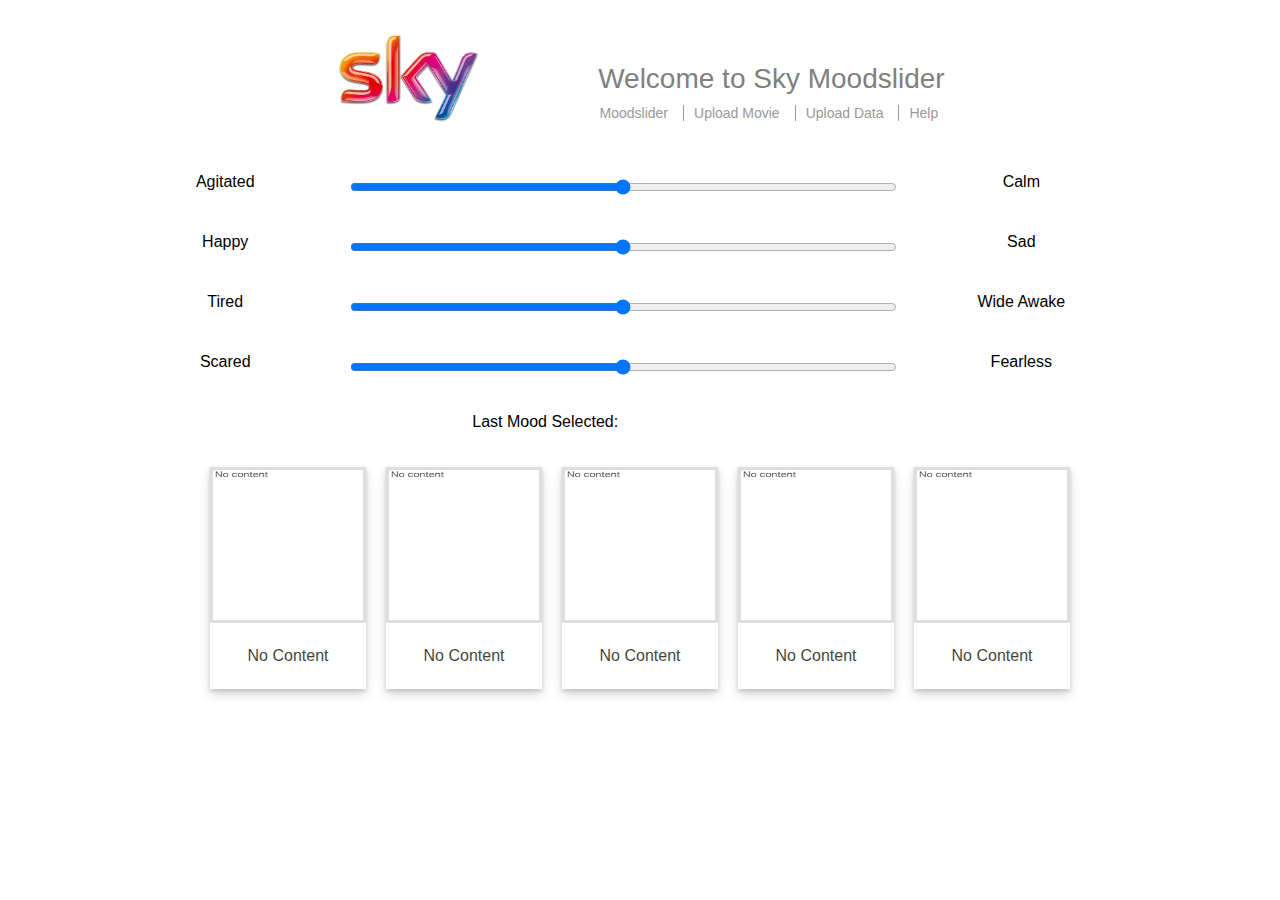
==== index.html @ be06f08e "initial commit" ====
<!DOCTYPE html>

<html lang="en">
    <head>

        <meta charset="utf-8">
        <meta name="viewport" content="width=device-width">
        <title>Sky Mood Slider</title>

        <link type="text/css" rel="stylesheet" href="css/moodslider.css" />
        <link type="text/css" rel="stylesheet" href="css/movie.css" />

        <script src="js/jquery.js"></script>
    </head>
    <body>
        <!--Navbar-->
        <script> 
            $(function(){
                $("#topnav").load("base.html"); 
            });
        </script>  
        <div id="topnav"></div>
        <br>
        <!--Navbar end-->

        <!--Moodslider Body-->
        <div class="moods-body">
            <div class="moodslider">
               <!-- Agitated Calm Status -->
               <div class="slider agitated-calm">
                   <p class="text-placeholder">Agitated</p>
                   <input class="moodslider-range" id="agitated-calm" name="agitated-calm" type="range" min="0" max="1" step="0.5" data-orientation="vertical">
                   <p class="text-placeholder">Calm</p>
               </div>
               <!-- Happy Sad Status -->
               <div class="slider happy-sad">
                   <p class="text-placeholder">Happy</p>
                   <input class="moodslider-range" id="happy-sad" name="happy-sad" type="range" min="2" max="3" step="0.5" data-orientation="vertical">
                   <p class="text-placeholder">Sad</p>
               </div>
               <!-- Tired - Wide Awake -->
               <div class="slider tired-wideawake">
                   <p class="text-placeholder">Tired</p>
                   <input class="moodslider-range" id="tired-wideawake" name="tired-wideawake" type="range" min="4" max="5" step="0.5" data-orientation="vertical">
                   <p class="text-placeholder">Wide Awake</p>
               </div>
               <!-- Scared - Fearless -->
               <div class="slider scared-fearless">
                  <p class="text-placeholder">Scared</p>
                  <input class="moodslider-range" id="scared-fearless" name="scared-fearless" type="range" min="6" max="7" step="0.5" data-orientation="vertical">
                  <p class="text-placeholder">Fearless</p>
               </div>
            </div>
        </div>
        <!--Moodslider Body end-->
        
        <!-- Recommended Movies -->
        <div class="selection">
            <p id="mood-selection">Last Mood Selected: </p>
         </div>
   
        <div class="movies-body">
            <!-- Movie 00 -->
            <div class="movie-placeholder">
            <img class="resize-img" id="movie-0-img" src="images/no-content.png" alt="No content">
            <p class="movie-title" id="movie-0-title">No Content</p>
            </div>
            <!-- Movie 01 -->
            <div class="movie-placeholder">
                <img class="resize-img" id="movie-1-img" src="images/no-content.png" alt="No content">
                <p class="movie-title" id="movie-1-title">No Content</p>
            </div>
            <!-- Movie 02 -->
            <div class="movie-placeholder">
                <img class="resize-img" id="movie-2-img" src="images/no-content.png" alt="No content">
                <p class="movie-title" id="movie-2-title">No Content</p>
            </div>
            <!-- Movie 03 -->
            <div class="movie-placeholder">
                <img class="resize-img" id="movie-3-img" src="images/no-content.png" alt="No content">
                <p class="movie-title" id="movie-3-title">No Content</p>
            </div>
            <!-- Movie 04 -->
            <div class="movie-placeholder">
                <img class="resize-img" id="movie-4-img" src="images/no-content.png" alt="No content">
                <p class="movie-title" id="movie-4-title">No Content</p>
            </div>
        </div>
        <!--Recommended Movies end-->

        <!--Scripts-->
        <script src="js/retrievemovies.js"></script>
        
        <!--Scripts end-->
    </body>
</html>
---- css/moodslider.css ----
/*
 * Styling Sheet
*/
body{
   font-family: Helvetica Neue, Helvetica, Arial, sans-serif;
}


/* MAIN BODY */
.moods-body {

   text-align: center;
   width: 100%;
   /* border: solid blue;  */
}

.moodslider {
   align-self: center;
   width: 100%;
   display: flex;
   flex-direction: column;
   justify-content: center;
}

.slider.scared-fearless,
.slider.tired-wideawake,
.slider.happy-sad,
.slider.agitated-calm {
   align-self: center;
   float: left;
   width: 85%;
}

.text-placeholder {
   /* position: relative; */
   float: left;
   width: 20%;
   padding-right: 15px;
   padding-left: 15px;
   /* border: solid green;  */
}

.moodslider-range {
   float: left;
   width: 50%;
   padding-top: 20px;
   padding-bottom: 20px;
   padding-right: 5px;
   padding-left: 5px;
}
---- css/movie.css ----
/* Section for movies */

.movies-body{
   display: flex;
   flex-direction: row;
   justify-content: center;
   text-align: center;
   width: 100%;
}


.selection p{
   align-self: center;
   text-align: center;
   width: 85%;
}


.movie-placeholder {
   display: flex;
   flex-direction: column;
   justify-content: flex-end;
   
   box-shadow: 0 2px 4px 0 rgba(0,0,0,0.2), 0 6px 10px 0 rgba(0,0,0,0.19);
   margin-left: 10px;
   margin-right: 10px;
   margin-top: 20px;
   
   opacity: 0.75;
   background-color: transparent;
   
}

.movie-placeholder:hover {
   opacity: 1;
}

.movie-title {
   text-align: center;
   padding: 8px 10px;
   
}

.resize-img {
   align-self: center;
   text-align: center;
   width : 150px;
   height: 150px;   
   border: solid lightgrey;
}
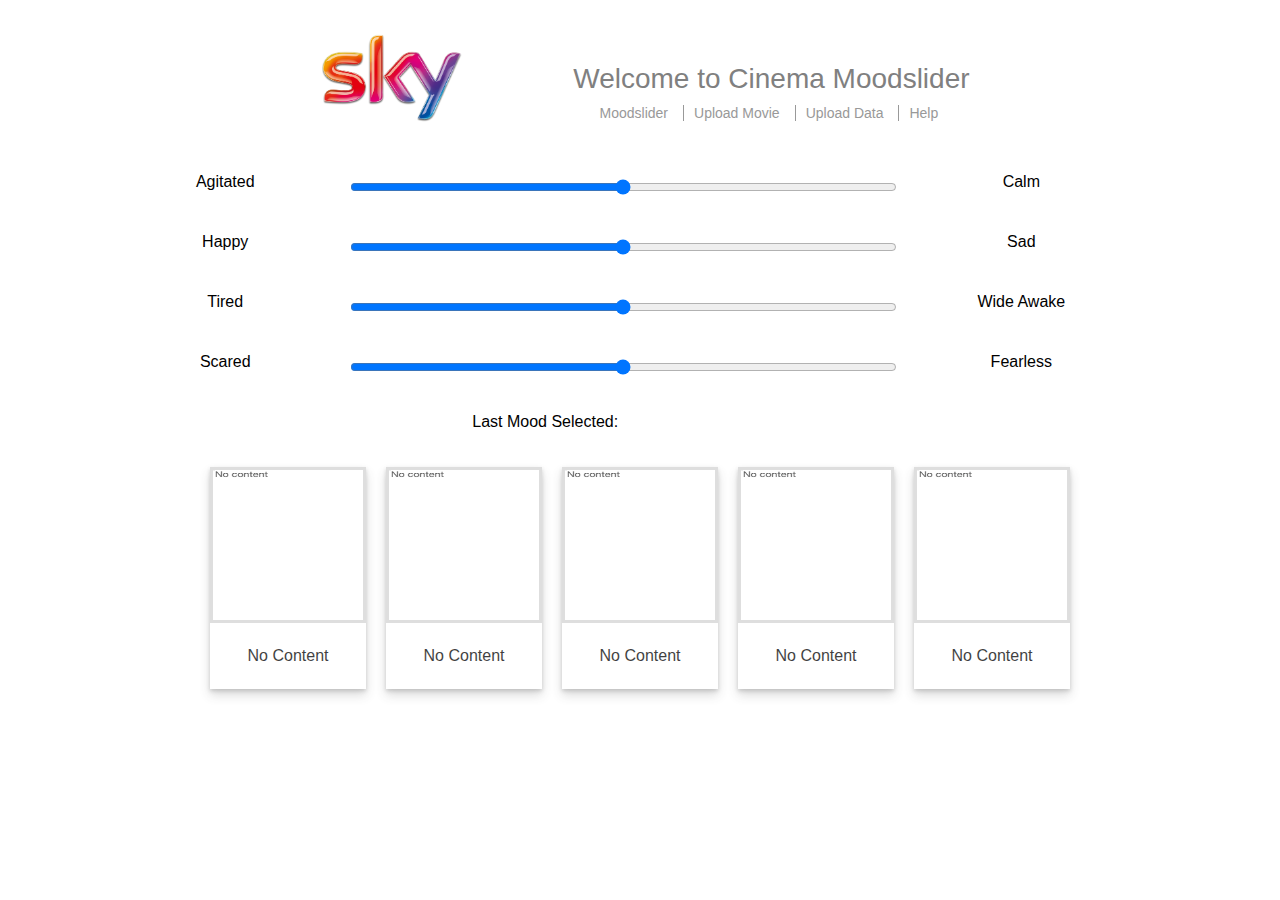
==== commit f8bdfacd: "rename attr names to * files to be consistent" ====
--- a/index.html
+++ b/index.html
@@ -5,7 +5,7 @@
 
         <meta charset="utf-8">
         <meta name="viewport" content="width=device-width">
-        <title>Sky Mood Slider</title>
+        <title>Cinema Moodslider • Home</title>
 
         <link type="text/css" rel="stylesheet" href="css/moodslider.css" />
         <link type="text/css" rel="stylesheet" href="css/movie.css" />
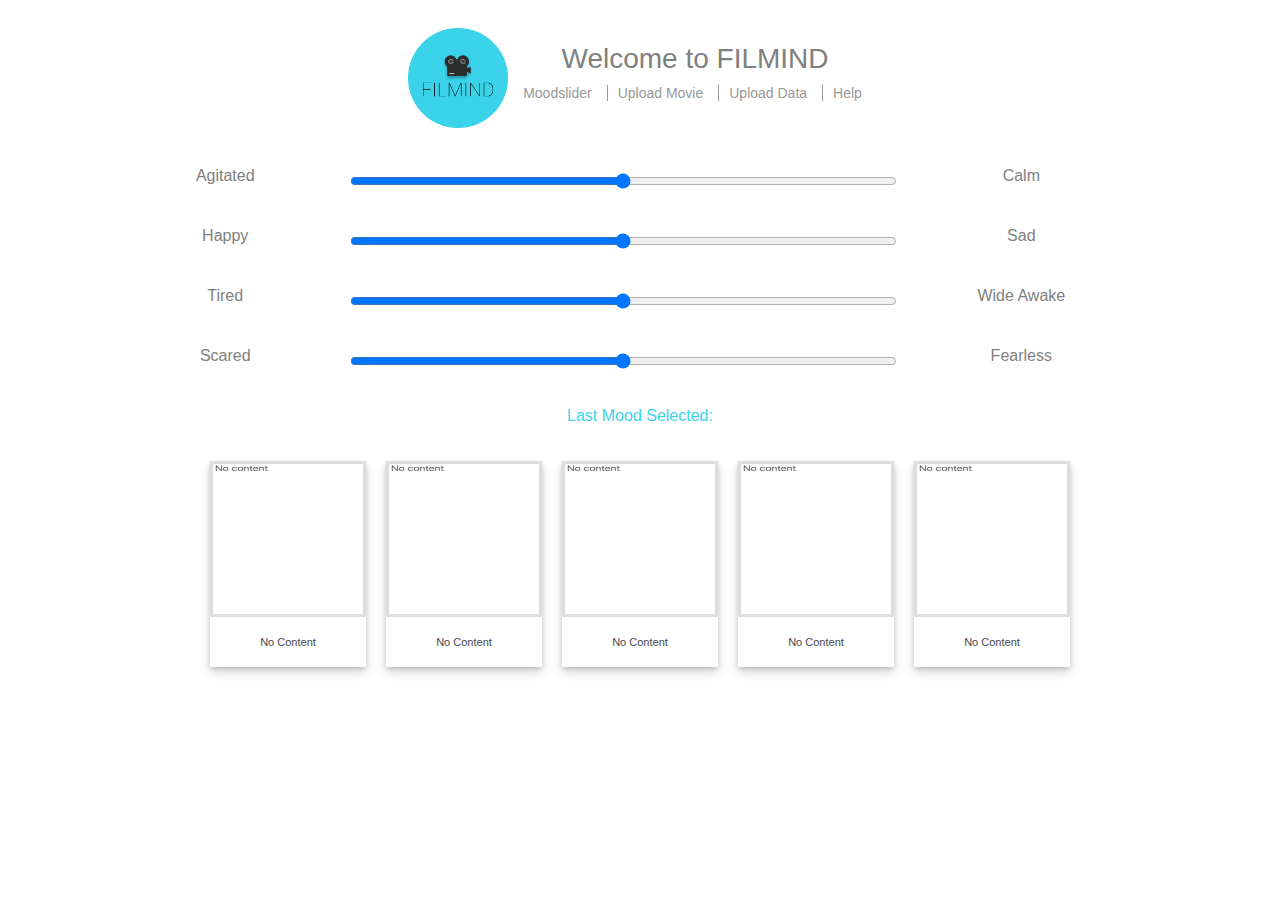
==== commit 9ef26682: "new release, add favicon, change colors and titles" ====
--- a/index.html
+++ b/index.html
@@ -5,8 +5,8 @@
 
         <meta charset="utf-8">
         <meta name="viewport" content="width=device-width">
-        <title>Cinema Moodslider • Home</title>
-
+        <title>FILMIND • Home</title>
+        <link rel="shortcut icon" href='images/favicon.ico' type='image/x-icon' >
         <link type="text/css" rel="stylesheet" href="css/moodslider.css" />
         <link type="text/css" rel="stylesheet" href="css/movie.css" />
 
--- a/css/moodslider.css
+++ b/css/moodslider.css
@@ -37,6 +37,7 @@
    width: 20%;
    padding-right: 15px;
    padding-left: 15px;
+   color: grey;
    /* border: solid green;  */
 }
 
--- a/css/movie.css
+++ b/css/movie.css
@@ -12,7 +12,8 @@
 .selection p{
    align-self: center;
    text-align: center;
-   width: 85%;
+   
+   color: #3AD3EA;
 }
 
 
@@ -38,13 +39,15 @@
 .movie-title {
    text-align: center;
    padding: 8px 10px;
-   
+   font-size: 11px;
 }
 
 .resize-img {
    align-self: center;
    text-align: center;
    width : 150px;
-   height: 150px;   
+   height: auto;   
+   max-height: 150px;
+   max-width: 150px;
    border: solid lightgrey;
 }
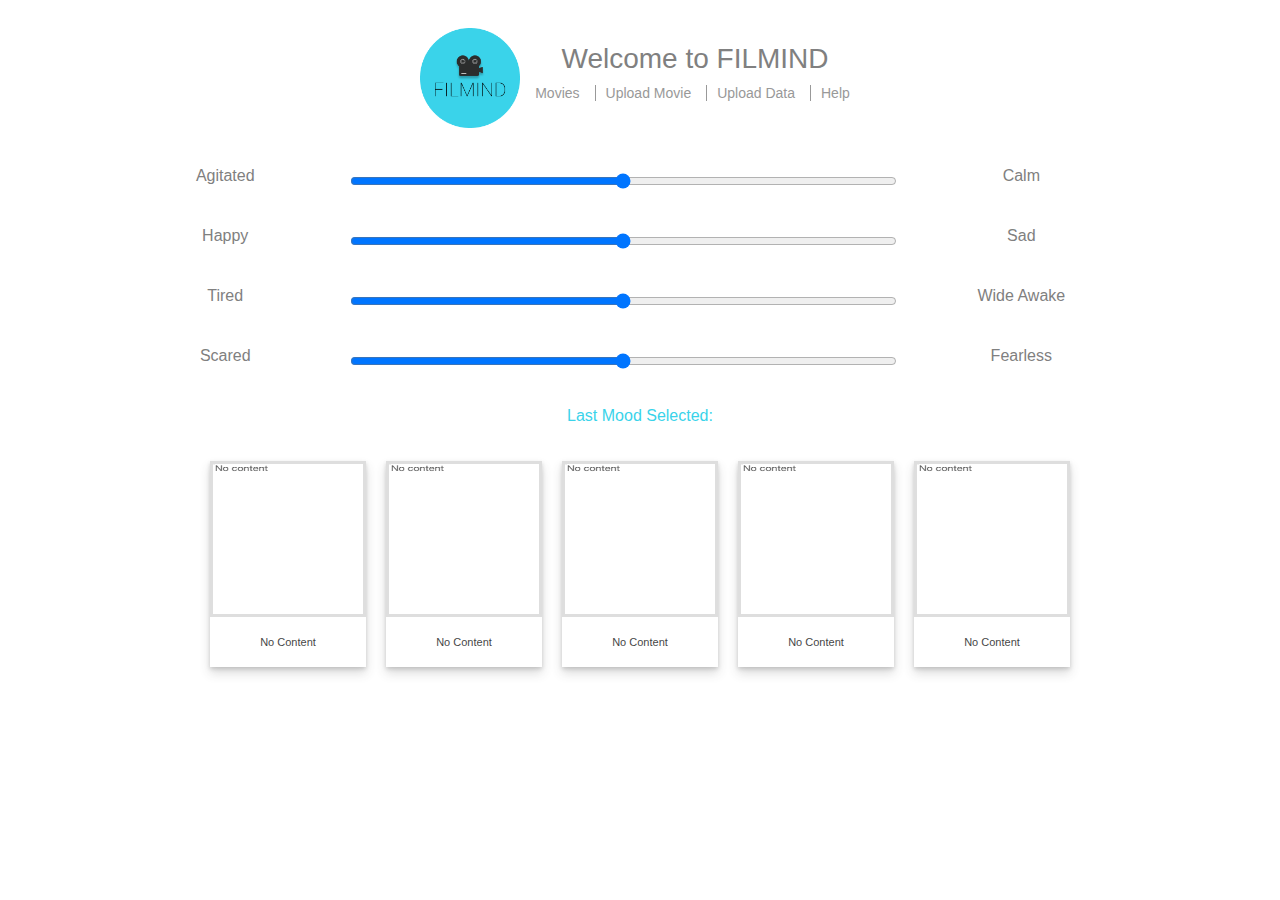
==== commit e623c960: "renaming to be persistent, add gitignore file" ====
--- a/index.html
+++ b/index.html
@@ -7,7 +7,7 @@
         <meta name="viewport" content="width=device-width">
         <title>FILMIND • Home</title>
         <link rel="shortcut icon" href='images/favicon.ico' type='image/x-icon' >
-        <link type="text/css" rel="stylesheet" href="css/moodslider.css" />
+        <link type="text/css" rel="stylesheet" href="css/moods.css" />
         <link type="text/css" rel="stylesheet" href="css/movie.css" />
 
         <script src="js/jquery.js"></script>
@@ -23,36 +23,36 @@
         <br>
         <!--Navbar end-->
 
-        <!--Moodslider Body-->
+        <!--Moods Body-->
         <div class="moods-body">
-            <div class="moodslider">
+            <div class="moods">
                <!-- Agitated Calm Status -->
                <div class="slider agitated-calm">
                    <p class="text-placeholder">Agitated</p>
-                   <input class="moodslider-range" id="agitated-calm" name="agitated-calm" type="range" min="0" max="1" step="0.5" data-orientation="vertical">
+                   <input class="moods-range" id="agitated-calm" name="agitated-calm" type="range" min="0" max="1" step="0.5" data-orientation="vertical">
                    <p class="text-placeholder">Calm</p>
                </div>
                <!-- Happy Sad Status -->
                <div class="slider happy-sad">
                    <p class="text-placeholder">Happy</p>
-                   <input class="moodslider-range" id="happy-sad" name="happy-sad" type="range" min="2" max="3" step="0.5" data-orientation="vertical">
+                   <input class="moods-range" id="happy-sad" name="happy-sad" type="range" min="2" max="3" step="0.5" data-orientation="vertical">
                    <p class="text-placeholder">Sad</p>
                </div>
                <!-- Tired - Wide Awake -->
                <div class="slider tired-wideawake">
                    <p class="text-placeholder">Tired</p>
-                   <input class="moodslider-range" id="tired-wideawake" name="tired-wideawake" type="range" min="4" max="5" step="0.5" data-orientation="vertical">
+                   <input class="moods-range" id="tired-wideawake" name="tired-wideawake" type="range" min="4" max="5" step="0.5" data-orientation="vertical">
                    <p class="text-placeholder">Wide Awake</p>
                </div>
                <!-- Scared - Fearless -->
                <div class="slider scared-fearless">
                   <p class="text-placeholder">Scared</p>
-                  <input class="moodslider-range" id="scared-fearless" name="scared-fearless" type="range" min="6" max="7" step="0.5" data-orientation="vertical">
+                  <input class="moods-range" id="scared-fearless" name="scared-fearless" type="range" min="6" max="7" step="0.5" data-orientation="vertical">
                   <p class="text-placeholder">Fearless</p>
                </div>
             </div>
         </div>
-        <!--Moodslider Body end-->
+        <!--Moods Body end-->
         
         <!-- Recommended Movies -->
         <div class="selection">
--- a/css/moods.css
+++ b/css/moods.css
@@ -0,0 +1,52 @@
+/*
+ * Styling Sheet
+*/
+body{
+   font-family: Helvetica Neue, Helvetica, Arial, sans-serif;
+}
+
+
+/* MAIN BODY */
+.moods-body {
+
+   text-align: center;
+   width: 100%;
+   /* border: solid blue;  */
+}
+
+.moods {
+   align-self: center;
+   width: 100%;
+   display: flex;
+   flex-direction: column;
+   justify-content: center;
+}
+
+.slider.scared-fearless,
+.slider.tired-wideawake,
+.slider.happy-sad,
+.slider.agitated-calm {
+   align-self: center;
+   float: left;
+   width: 85%;
+}
+
+.text-placeholder {
+   /* position: relative; */
+   float: left;
+   width: 20%;
+   padding-right: 15px;
+   padding-left: 15px;
+   color: grey;
+   /* border: solid green;  */
+}
+
+.moods-range {
+   float: left;
+   width: 50%;
+   padding-top: 20px;
+   padding-bottom: 20px;
+   padding-right: 5px;
+   padding-left: 5px;
+}
+
